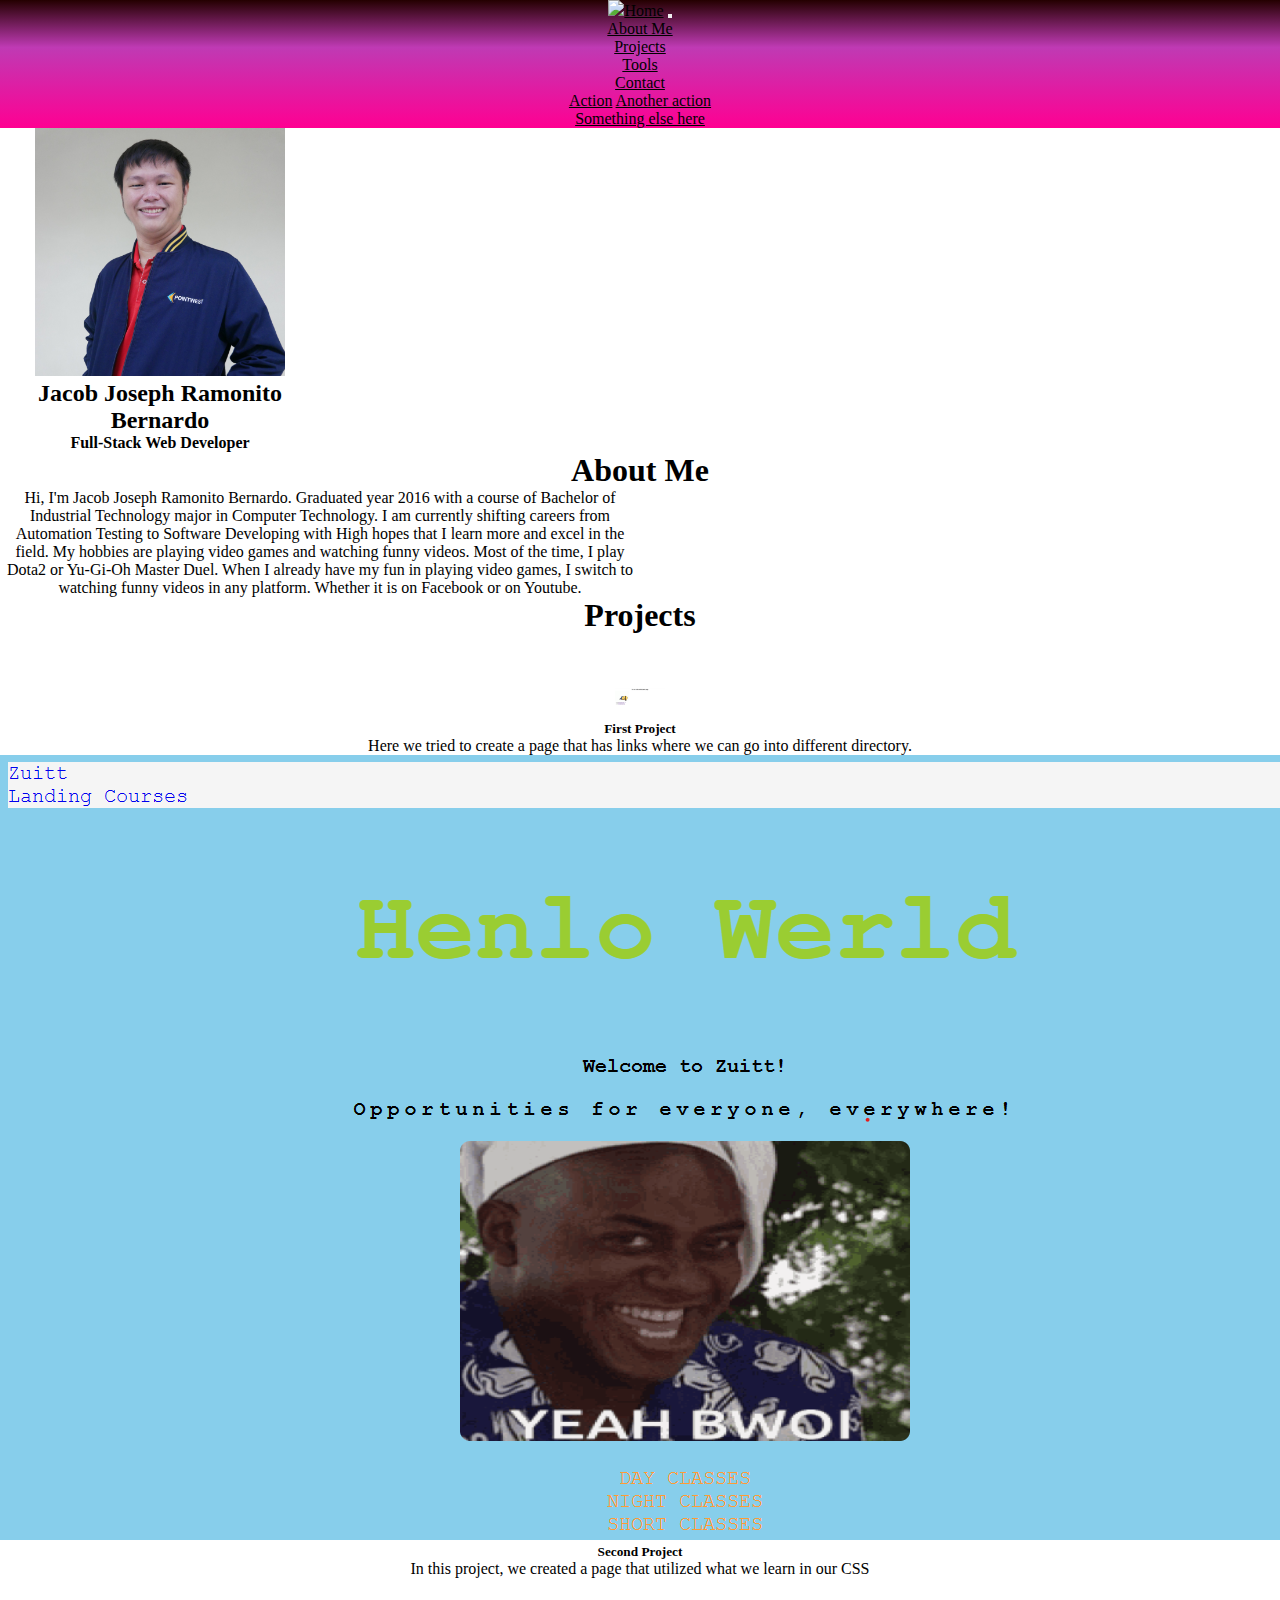
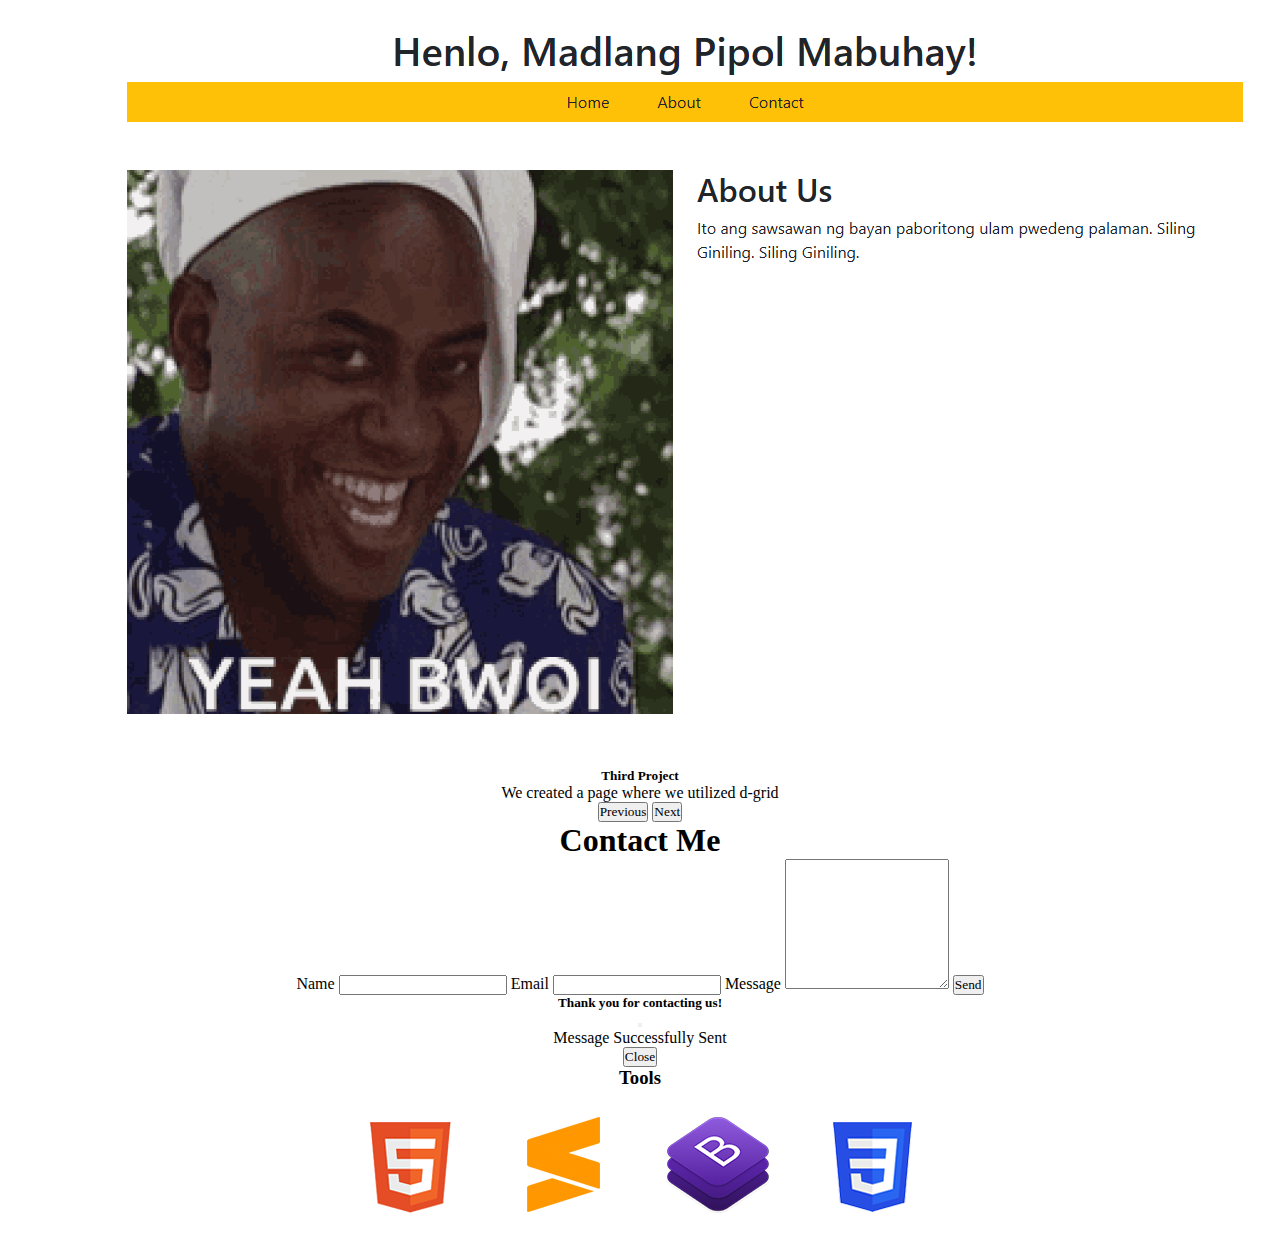
==== index.html @ 577ca3a7 "Initial commit" ====
<!DOCTYPE html>
<html>
<head>
	<meta charset="utf-8">
	<meta name="viewport" content="width=device-width, initial-scale=1">
	<title>Capstone Project</title>

	<!-- Bootstrap Dependencies -->
	<link rel="stylesheet" href="https://cdn.jsdelivr.net/npm/bootstrap@4.6.2/dist/css/bootstrap.min.css" integrity="sha384-xOolHFLEh07PJGoPkLv1IbcEPTNtaed2xpHsD9ESMhqIYd0nLMwNLD69Npy4HI+N" crossorigin="anonymous">

	<!-- CSS Link -->
	<link rel="stylesheet" type="text/css" href="index.css">
</head>
<body>

<!-- NavBar Start -->
	<nav class="navbar navbar-expand-lg navbar-dark bg-dark sticky-top" id="navbarmain">
      <a class="navbar-brand" href="#"> <img src="https://encrypted-tbn0.gstatic.com/images?q=tbn:ANd9GcQUjgn3-bqMLixzXJpVsmMxr3Q2rJnKp60buQ&usqp=CAU" width="20">Home</a>
      <button class="navbar-toggler" type="button" data-toggle="collapse" data-target="#navbarSupportedContent" aria-controls="navbarSupportedContent" aria-expanded="false" aria-label="Toggle navigation">
        <span class="navbar-toggler-icon"></span>
      </button>

      <div class="collapse navbar-collapse" id="navbarSupportedContent">
        <ul class="navbar-nav ml-auto">
          <li class="nav-item">
            <a class="nav-link" href="#profileText">About Me</a>
          </li>

          <li class="nav-item">
            <a class="nav-link" href="#projects">Projects</a>
          </li>

          <li class="nav-item">
            <a class="nav-link" href="#tools">Tools</a>
          </li>

          <li class="nav-item">
            <a class="nav-link" href="#contact">Contact</a>
          </li>
            <div class="dropdown-menu">
              <a class="dropdown-item" href="#">Action</a>
              <a class="dropdown-item" href="#">Another action</a>
              <div class="dropdown-divider"></div>
              <a class="dropdown-item" href="#">Something else here</a>
            </div>
          </li>
        </ul>

      </div>
    </nav>
<!-- NavBar End -->

<!-- Landing Start -->
	<section id="landing" class="container-fluid text-center">
		<div id="about-me" class="text-center mt-4">
         
            <div id="profile" style="width: 25%;" class="container-fluid min-vh-100 ">
                
                <img id="profilePicture"src="./images/jacob.jpg"/ width="250" class="mt-3 rounded-circle img-fluid">
               
                <div id="profileText" class="mt-2">
                          
                    <h2 class="border-bottom border-primary">
                        Jacob Joseph Ramonito Bernardo
                    </h2>
                  
                    <h4 class="text-uppercase">Full-Stack Web Developer</h4>
                </div>
            </div>
        </div>

        <div>
        	<h1 class="d-lg-flex justify-content-center gap-3">About Me</h1>
            <p id="introduction" class="d-inline-block text-center my-5" style="width: 50%;">
                Hi, I'm Jacob Joseph Ramonito Bernardo. Graduated year 2016 with a course of Bachelor of Industrial Technology
                major in Computer Technology. I am currently shifting careers from Automation Testing to Software Developing with
                High hopes that I learn more and excel in the field.

                My hobbies are playing video games and watching funny videos.
               	Most of the time, I play Dota2 or Yu-Gi-Oh Master Duel. When I already have my fun in playing video games,
               	I switch to watching funny videos in any platform. Whether it is on Facebook or on Youtube.
            </p>
        </div>
	</section>
<!-- Landing End -->

<!-- Projects Start -->
	<section id="projects" class="container-fluid text-center py-5">
		<h1 class="d-lg-flex justify-content-center gap-3 my-5">Projects</h1>
		<div class="d-flex justify-content-center">
			<div id="carouselExampleCaptions" class="carousel slide" data-ride="carousel">
			  <ol class="carousel-indicators">
			    <li data-target="#carouselExampleCaptions" data-slide-to="0" class="active"></li>
			    <li data-target="#carouselExampleCaptions" data-slide-to="1"></li>
			    <li data-target="#carouselExampleCaptions" data-slide-to="2"></li>
			  </ol>
			  <div class="carousel-inner">
			    <div class="carousel-item active">
			      <img src="./images/Activity s03.png" class="p-5 d-block w-100 img-fluid" width="50" alt="...">
			      <div class="carousel-caption d-none d-md-block">
			        <h5>First Project</h5>
			        <p>Here we tried to create a page that has links where we can go into different directory.</p>
			      </div>
			    </div>
			    <div class="carousel-item">
			      <img src="./images/discussion s06.png" class="p-5 d-block w-100" alt="...">
			      <div class="carousel-caption d-none d-md-block">
			        <h5>Second Project</h5>
			        <p>In this project, we created a page that utilized what we learn in our CSS </p>
			      </div>
			    </div>
			    <div class="carousel-item">
			      <img src="./images/discussion s13.png" class="p-5 d-block w-100" alt="...">
			      <div class="carousel-caption d-none d-md-block">
			        <h5>Third Project</h5>
			        <p>We created a page where we utilized d-grid</p>
			      </div>
			    </div>
			  </div>
			  <button class="carousel-control-prev" type="button" data-target="#carouselExampleCaptions" data-slide="prev">
			    <span class="carousel-control-prev-icon" aria-hidden="true"></span>
			    <span class="sr-only">Previous</span>
			  </button>
			  <button class="carousel-control-next" type="button" data-target="#carouselExampleCaptions" data-slide="next">
			    <span class="carousel-control-next-icon" aria-hidden="true"></span>
			    <span class="sr-only">Next</span>
			  </button>
			</div>
		</div>
	</section>


<!-- Projects End -->

<!-- Contact Start -->
	<section id="contact" class="container-fluid text-center py-5">
		<h1 class="d-lg-flex justify-content-center gap-3 text-white my-5">Contact Me</h1>

			<div class="row mt-5 d-flex justify-content-center">
				<div class="col-12 col-md-8 col-xl-4">
					
					<form method="GET" class="bg-primary rounded p-2">
						
						<label for="full_name" class="text-white d-flex justify-content-center p-2">Name</label>
						<input type="text" name="full_name" id="full_name" class="rounded mb-2 w-100" required>

						<label for="email" class="text-white d-flex justify-content-center p-2 w-100">Email</label>
						<input type="email" name="email" id="email" class="rounded mb-2 w-100" required>

						<label for="message" class="text-white d-flex justify-content-center p-2">Message</label>
						<textarea name="message" rows="8" id="message" class="rounded mb-2 w-100"></textarea>

						<!-- Button trigger modal -->
						<button type="button" class="btn btn-dark" data-bs-toggle="modal" data-bs-target="#exampleModal">
						  Send  
						</button>

						<!-- Modal -->
						<div class="modal fade" id="exampleModal" tabindex="-1" aria-labelledby="exampleModalLabel" aria-hidden="true">
						  <div class="modal-dialog">
						    <div class="modal-content">
						      <div class="modal-header">
						        <h5 class="modal-title text-dark" id="exampleModalLabel">Thank you for contacting us!</h5>
						        <button type="button" class="btn-close" data-bs-dismiss="modal" aria-label="Close"></button>
						      </div>
						      <div class="modal-body text-dark pb-0">
						        	<p>Message Successfully Sent</p>
						      </div>
						      <div class="modal-footer">
						        <button type="button" class="btn btn-secondary" data-bs-dismiss="modal">Close</button>
						      </div>
						    </div>
						  </div>
						</div>
				</div>
			</div>

		
	</section>


<!-- Contact End -->

<!-- Tools Start -->
	<div id="tools">
	<div  class="container-fluid py-5">
	    <h3 class="text-center my-5 text-white" id="toolused">Tools</h3>
	    <!-- <div  class="container-fluid d-flex flex-row flex-md-column text-center mt-5 pt-5 pb-5"> -->
	    <div  class="container-fluid d-flex flex-row flex-md-column text-center">
	        <div class="my-5">
	            <img width="150" src="images/logo-html5.png" class="img-fluid rounded"/>
	            <img width="150" src="images/logo-sublime-text-3.png" class="img-fluid rounded"/>
	            <img width="150" src="images/logo-bootstrap.png" class="img-fluid rounded"/>
	            <img width="150" src="images/logo-css3.png" class="img-fluid rounded"/>
	        </div>
	    </div>
	</div>
	</div>


<!-- Tools End -->

<!-- Bootstrap Dependencies -->
<script src="https://cdn.jsdelivr.net/npm/jquery@3.5.1/dist/jquery.slim.min.js" integrity="sha384-DfXdz2htPH0lsSSs5nCTpuj/zy4C+OGpamoFVy38MVBnE+IbbVYUew+OrCXaRkfj" crossorigin="anonymous"></script>
<script src="https://cdn.jsdelivr.net/npm/bootstrap@4.6.2/dist/js/bootstrap.bundle.min.js" integrity="sha384-Fy6S3B9q64WdZWQUiU+q4/2Lc9npb8tCaSX9FK7E8HnRr0Jz8D6OP9dO5Vg3Q9ct" crossorigin="anonymous"></script>
</body>
</html>
---- index.css ----
/*CSS Reset*/
*{
	padding: 0;
	margin: 0;
	box-sizing: border-box;
	font-family: 'Roboto Slab', serif;
	color: black;
 } 

#navbarmain{
	background: rgb(36,0,0);
	background: linear-gradient(180deg, rgba(36,0,0,1) 0%, rgba(191,58,180,1) 37%, rgba(255,0,146,1) 100%);
}
body{
	background-image: url(https://c4.wallpaperflare.com/wallpaper/400/781/143/landscape-the-legend-of-zelda-breath-of-the-wild-wallpaper-preview.jpg);
	background-position: center;
	background-size: cover;
	background-repeat: no-repeat;
	text-align: center;
	height: 100%;

}

#projects{
	color: black;
}

.{
	color: white !important;
}
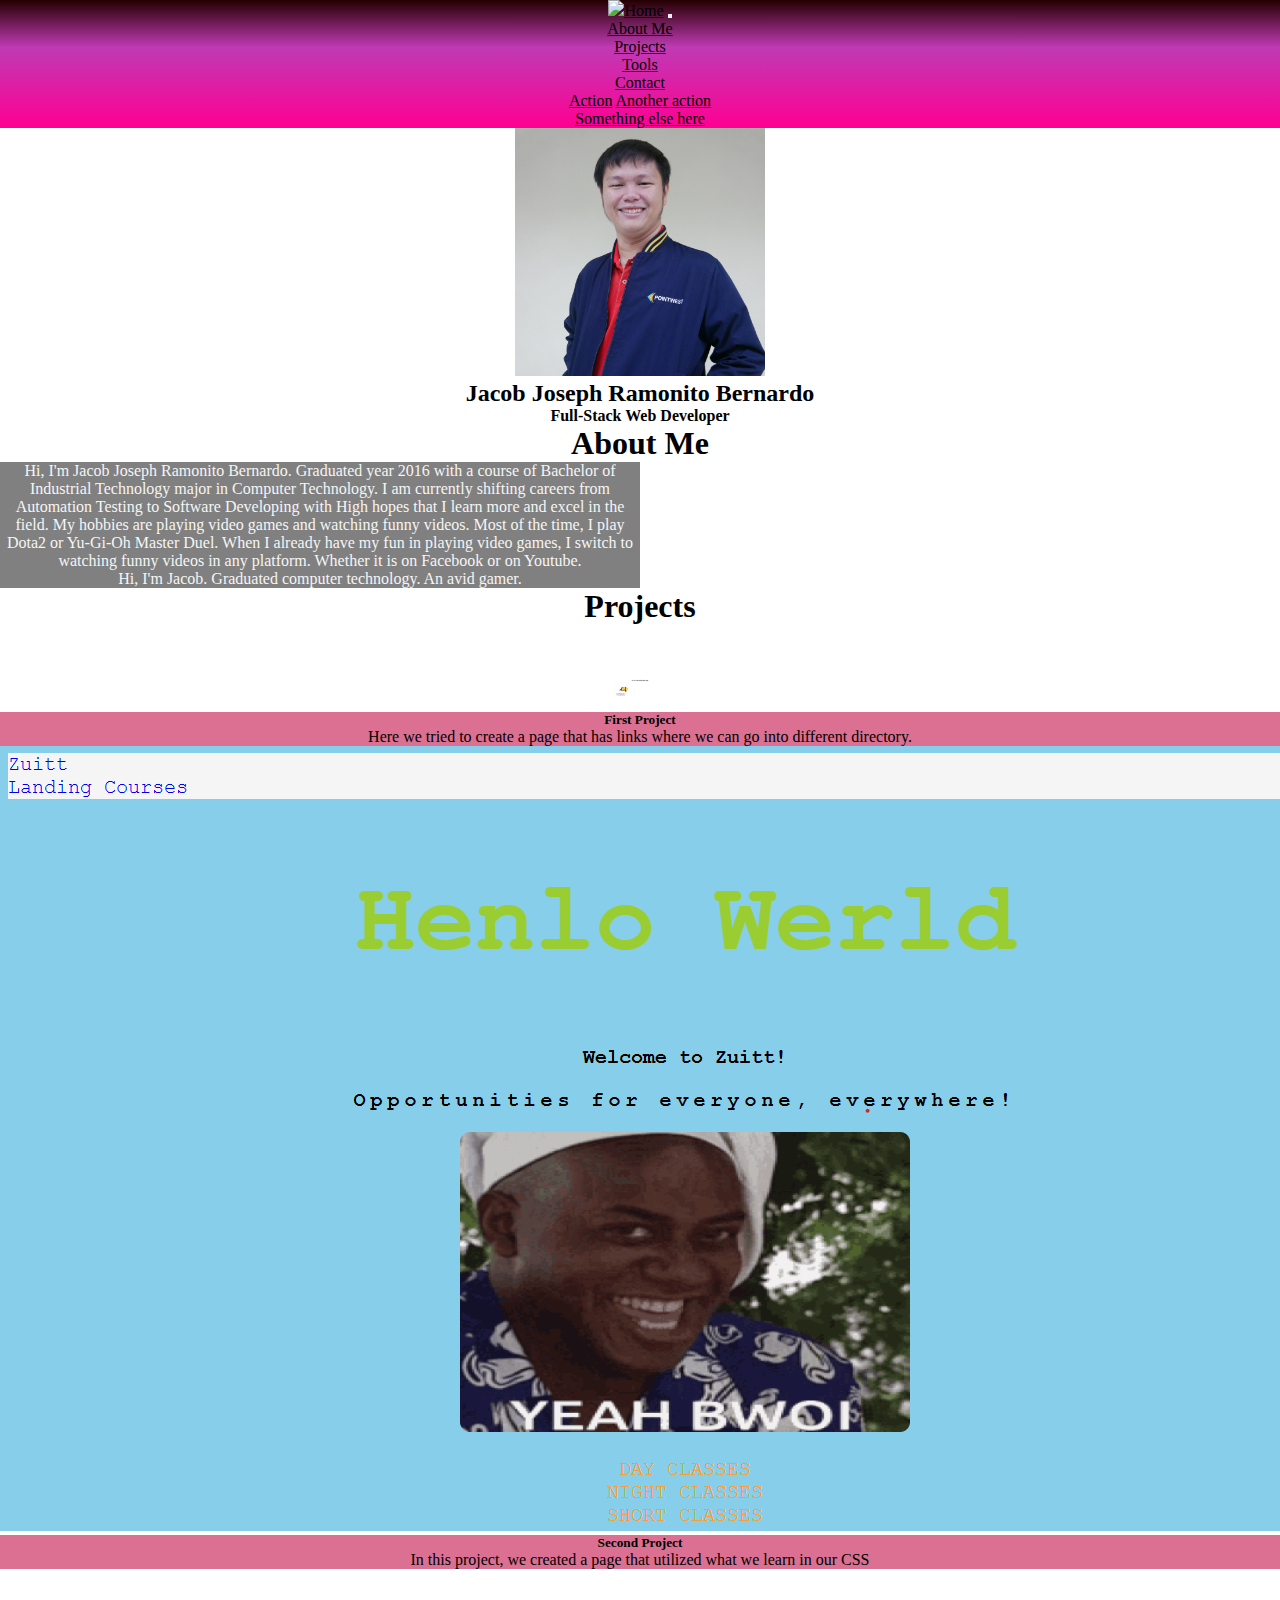
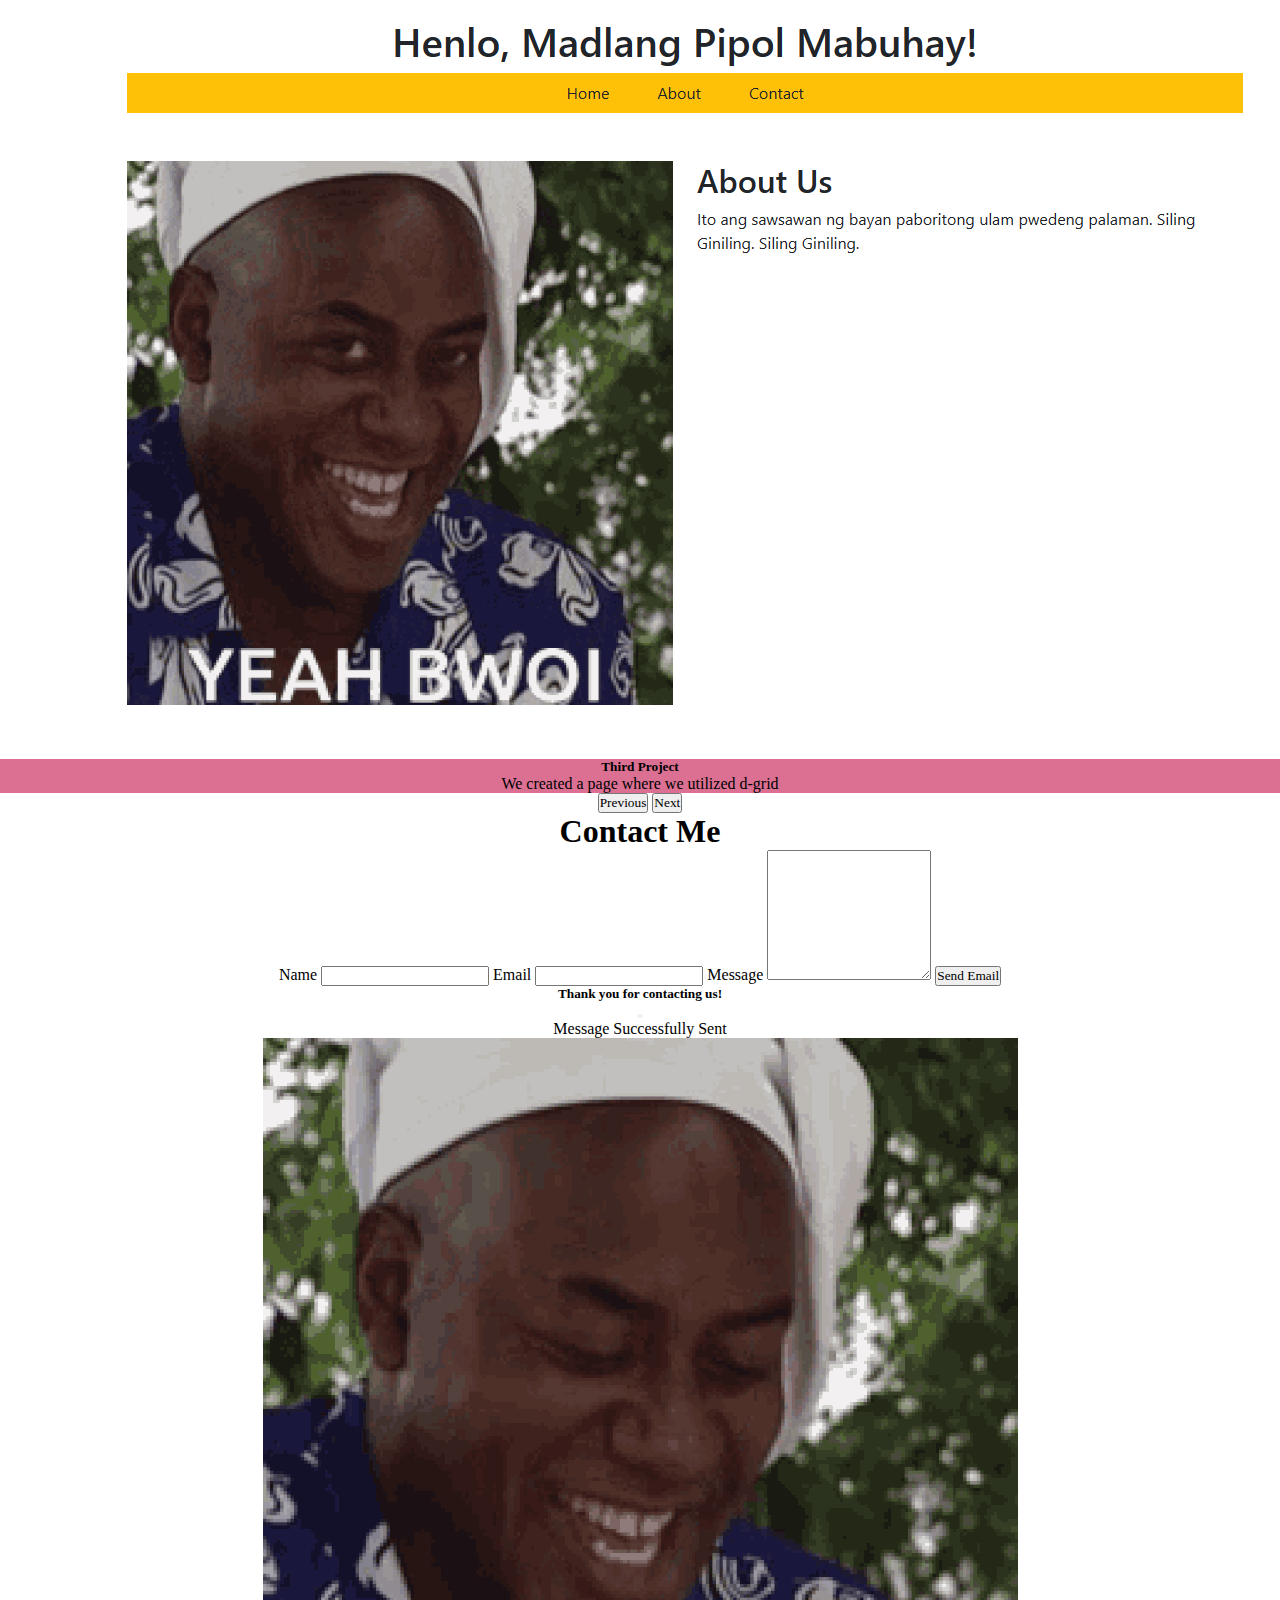
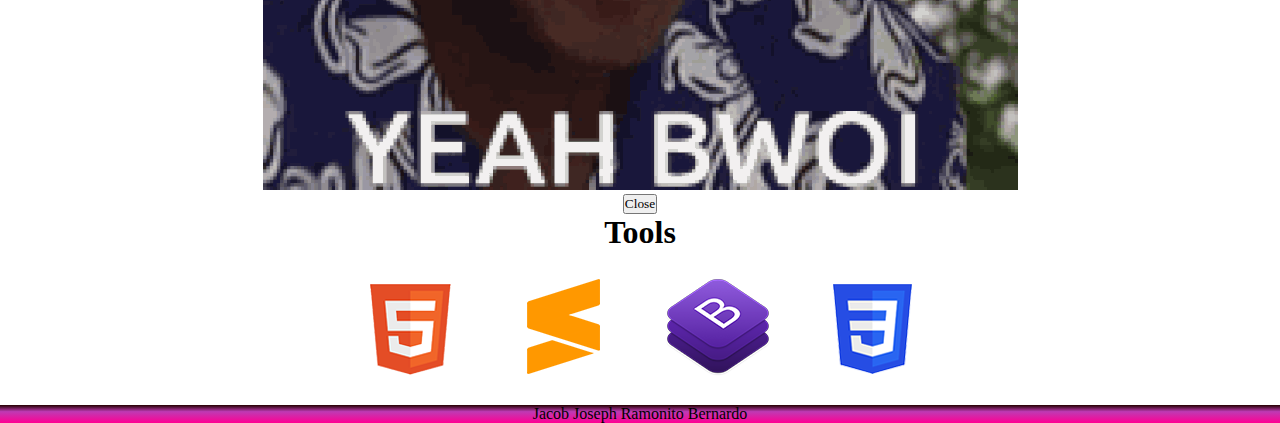
==== commit 05c51d9f: "Uploaded revisions" ====
--- a/index.html
+++ b/index.html
@@ -10,6 +10,8 @@
 
 	<!-- CSS Link -->
 	<link rel="stylesheet" type="text/css" href="index.css">
+
+
 </head>
 <body>
 
@@ -45,33 +47,32 @@
             </div>
           </li>
         </ul>
-
       </div>
     </nav>
 <!-- NavBar End -->
 
 <!-- Landing Start -->
 	<section id="landing" class="container-fluid text-center">
-		<div id="about-me" class="text-center mt-4">
+		<div id="about-me" class="text-center">
          
-            <div id="profile" style="width: 25%;" class="container-fluid min-vh-100 ">
+            <div id="profile"  class="container-fluid mb-5">
                 
                 <img id="profilePicture"src="./images/jacob.jpg"/ width="250" class="mt-3 rounded-circle img-fluid">
                
-                <div id="profileText" class="mt-2">
+                <div id="profileText" class="mt-2 row">
                           
-                    <h2 class="border-bottom border-primary">
+                    <h2 class="border-bottom border-primary d-flex justify-content-center col-10 mx-auto">
                         Jacob Joseph Ramonito Bernardo
                     </h2>
                   
-                    <h4 class="text-uppercase">Full-Stack Web Developer</h4>
+                    <h4 class="text-uppercase d-flex justify-content-center col-10 mx-auto">Full-Stack Web Developer</h4>
                 </div>
             </div>
         </div>
 
         <div>
-        	<h1 class="d-lg-flex justify-content-center gap-3">About Me</h1>
-            <p id="introduction" class="d-inline-block text-center my-5" style="width: 50%;">
+        	<h1 class="d-lg-flex justify-content-center mb-5" >About Me</h1>
+            <p id="introduction" class="text-center my-5 p-3 d-none d-lg-inline-block">
                 Hi, I'm Jacob Joseph Ramonito Bernardo. Graduated year 2016 with a course of Bachelor of Industrial Technology
                 major in Computer Technology. I am currently shifting careers from Automation Testing to Software Developing with
                 High hopes that I learn more and excel in the field.
@@ -79,6 +80,13 @@
                 My hobbies are playing video games and watching funny videos.
                	Most of the time, I play Dota2 or Yu-Gi-Oh Master Duel. When I already have my fun in playing video games,
                	I switch to watching funny videos in any platform. Whether it is on Facebook or on Youtube.
+            </p>
+
+            <p id="introduction2" class="text-center my-5 p-3 d-block d-lg-none m-auto">
+            	Hi, I'm Jacob.
+
+            	Graduated computer technology.
+            	An avid gamer.
             </p>
         </div>
 	</section>
@@ -134,25 +142,25 @@
 
 <!-- Contact Start -->
 	<section id="contact" class="container-fluid text-center py-5">
-		<h1 class="d-lg-flex justify-content-center gap-3 text-white my-5">Contact Me</h1>
+		<h1 class="d-lg-flex justify-content-center gap-3 my-5">Contact Me</h1>
 
 			<div class="row mt-5 d-flex justify-content-center">
 				<div class="col-12 col-md-8 col-xl-4">
 					
-					<form method="GET" class="bg-primary rounded p-2">
+					<form class="rounded p-2">
 						
-						<label for="full_name" class="text-white d-flex justify-content-center p-2">Name</label>
+						<label for="full_name" class="d-flex justify-content-center p-2">Name</label>
 						<input type="text" name="full_name" id="full_name" class="rounded mb-2 w-100" required>
 
-						<label for="email" class="text-white d-flex justify-content-center p-2 w-100">Email</label>
+						<label for="email" class="d-flex justify-content-center p-2 w-100">Email</label>
 						<input type="email" name="email" id="email" class="rounded mb-2 w-100" required>
 
-						<label for="message" class="text-white d-flex justify-content-center p-2">Message</label>
+						<label for="message" class="d-flex justify-content-center p-2">Message</label>
 						<textarea name="message" rows="8" id="message" class="rounded mb-2 w-100"></textarea>
 
 						<!-- Button trigger modal -->
-						<button type="button" class="btn btn-dark" data-bs-toggle="modal" data-bs-target="#exampleModal">
-						  Send  
+						<button type="button" class="btn btn-dark" data-toggle="modal" data-target="#exampleModal">
+						  Send Email
 						</button>
 
 						<!-- Modal -->
@@ -161,22 +169,24 @@
 						    <div class="modal-content">
 						      <div class="modal-header">
 						        <h5 class="modal-title text-dark" id="exampleModalLabel">Thank you for contacting us!</h5>
-						        <button type="button" class="btn-close" data-bs-dismiss="modal" aria-label="Close"></button>
+						        <button type="button" class="btn-close" data-dismiss="modal" aria-label="Close"></button>
 						      </div>
 						      <div class="modal-body text-dark pb-0">
 						        	<p>Message Successfully Sent</p>
+						        	<img src="./images/yeah bwoi.gif" class="img-fluid">
 						      </div>
 						      <div class="modal-footer">
-						        <button type="button" class="btn btn-secondary" data-bs-dismiss="modal">Close</button>
+						        <button type="button" class="btn btn-secondary" data-dismiss="modal">Close</button>
 						      </div>
 						    </div>
 						  </div>
 						</div>
+					</form>
 				</div>
 			</div>
-
-		
 	</section>
+
+
 
 
 <!-- Contact End -->
@@ -184,7 +194,7 @@
 <!-- Tools Start -->
 	<div id="tools">
 	<div  class="container-fluid py-5">
-	    <h3 class="text-center my-5 text-white" id="toolused">Tools</h3>
+	    <h1 class="text-center my-5" id="toolused">Tools</h1>
 	    <!-- <div  class="container-fluid d-flex flex-row flex-md-column text-center mt-5 pt-5 pb-5"> -->
 	    <div  class="container-fluid d-flex flex-row flex-md-column text-center">
 	        <div class="my-5">
@@ -200,6 +210,13 @@
 
 <!-- Tools End -->
 
+	<footer id="jacob" class="d-lg-flex justify-content-center gap-3 p-3">
+		<div>Jacob Joseph Ramonito Bernardo</div>
+	</footer>
+
+
+
+
 <!-- Bootstrap Dependencies -->
 <script src="https://cdn.jsdelivr.net/npm/jquery@3.5.1/dist/jquery.slim.min.js" integrity="sha384-DfXdz2htPH0lsSSs5nCTpuj/zy4C+OGpamoFVy38MVBnE+IbbVYUew+OrCXaRkfj" crossorigin="anonymous"></script>
 <script src="https://cdn.jsdelivr.net/npm/bootstrap@4.6.2/dist/js/bootstrap.bundle.min.js" integrity="sha384-Fy6S3B9q64WdZWQUiU+q4/2Lc9npb8tCaSX9FK7E8HnRr0Jz8D6OP9dO5Vg3Q9ct" crossorigin="anonymous"></script>
--- a/index.css
+++ b/index.css
@@ -5,26 +5,64 @@
 	box-sizing: border-box;
 	font-family: 'Roboto Slab', serif;
 	color: black;
+	scroll-behavior: smooth;
  } 
 
 #navbarmain{
 	background: rgb(36,0,0);
 	background: linear-gradient(180deg, rgba(36,0,0,1) 0%, rgba(191,58,180,1) 37%, rgba(255,0,146,1) 100%);
 }
+
 body{
 	background-image: url(https://c4.wallpaperflare.com/wallpaper/400/781/143/landscape-the-legend-of-zelda-breath-of-the-wild-wallpaper-preview.jpg);
 	background-position: center;
 	background-size: cover;
 	background-repeat: no-repeat;
 	text-align: center;
+	background-attachment: fixed;
 	height: 100%;
-
-}
-
-#projects{
 	color: black;
 }
 
-.{
-	color: white !important;
+/*#projects{
+	color: black;
+}*/
+
+#contact{
+	color: black !important;
 }
+
+#introduction{
+	width: 50%;
+	background-color: rgba(1, 1, 1, 0.5);
+	color: whitesmoke;
+}
+
+#introduction2{
+	width: 50%;
+	background-color: rgba(1, 1, 1, 0.5);
+	color: whitesmoke;
+}
+#tools{
+	color: black !important;
+}
+
+/*h5{
+	background-color: rgba(1, 1, 1, 0.5);
+	color: whitesmoke;
+}
+
+h5 ~ p{
+	background-color: rgba(1, 1, 1, 0.5);
+	color: whitesmoke;
+}
+*/
+
+#jacob{
+	background: rgb(36,0,0);
+	background: linear-gradient(180deg, rgba(36,0,0,1) 0%, rgba(191,58,180,1) 37%, rgba(255,0,146,1) 100%);
+}
+
+.carousel-caption{
+	background-color: palevioletred;
+}
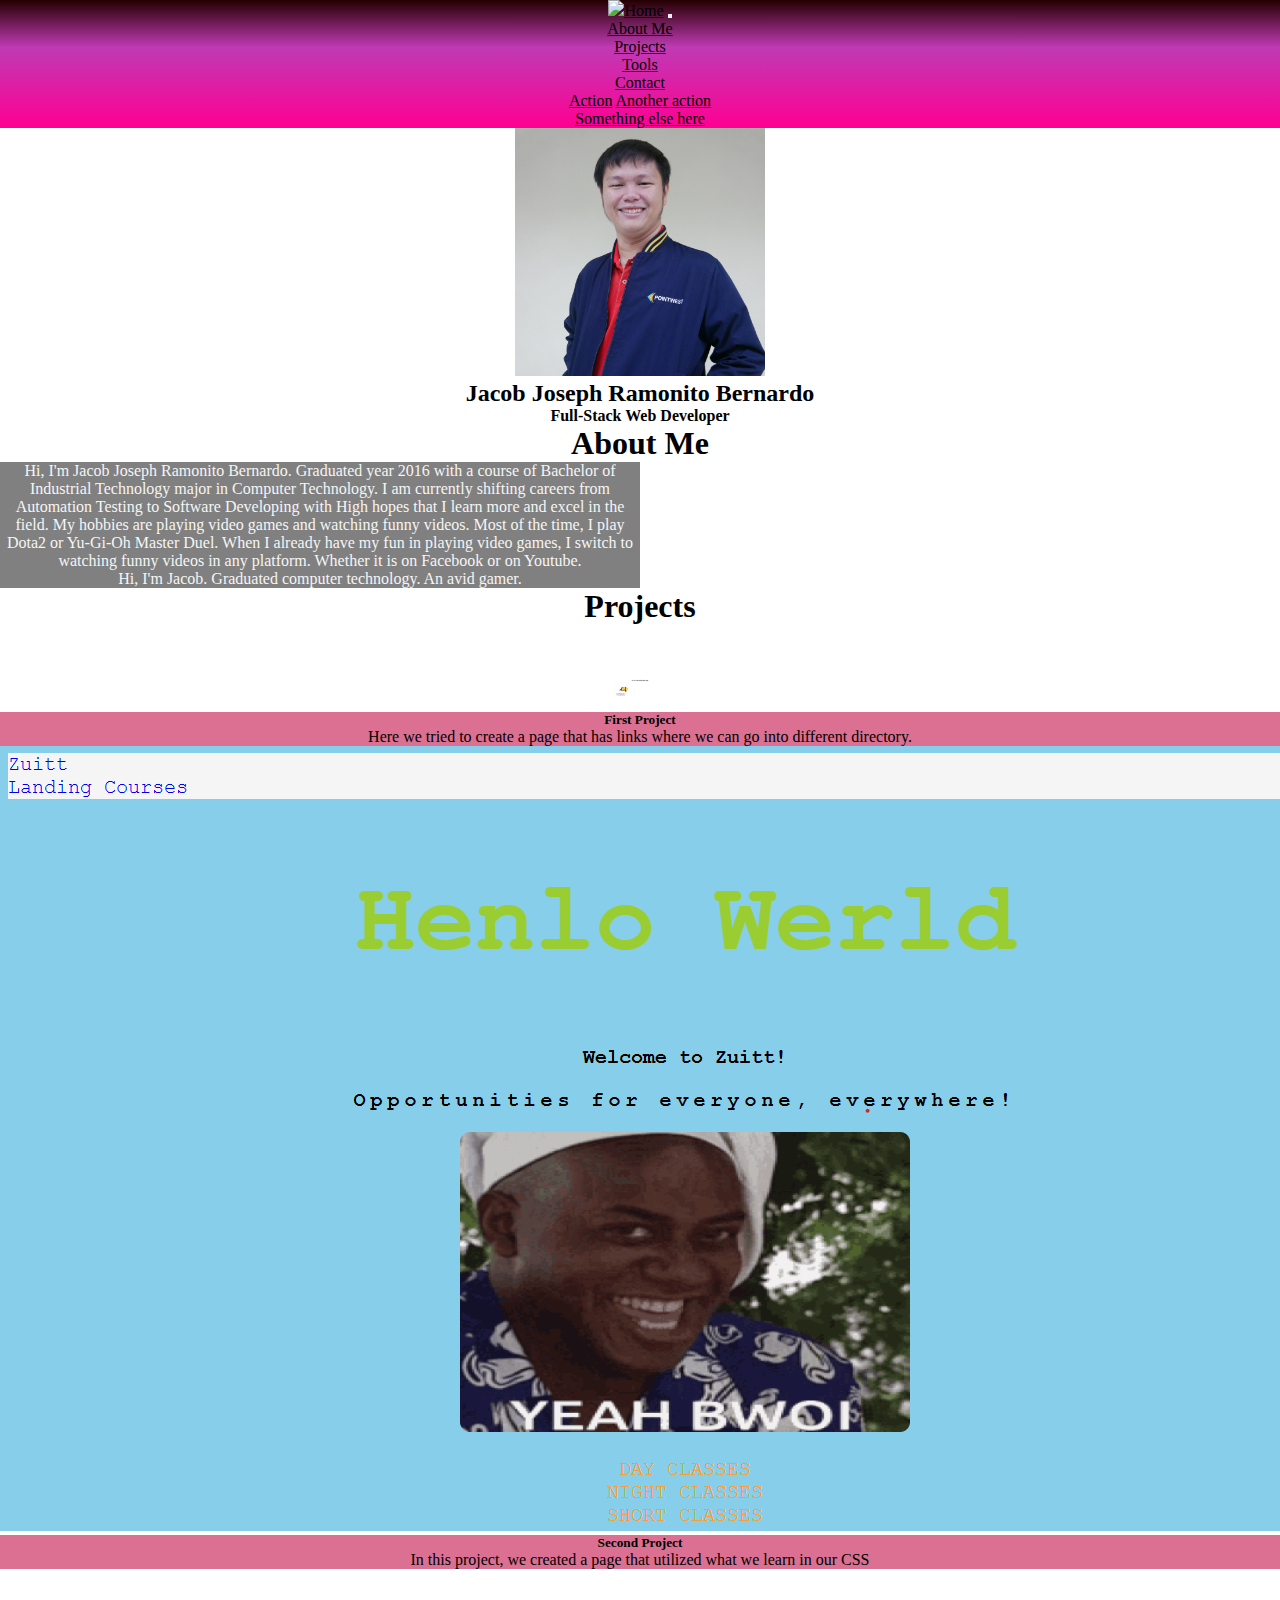
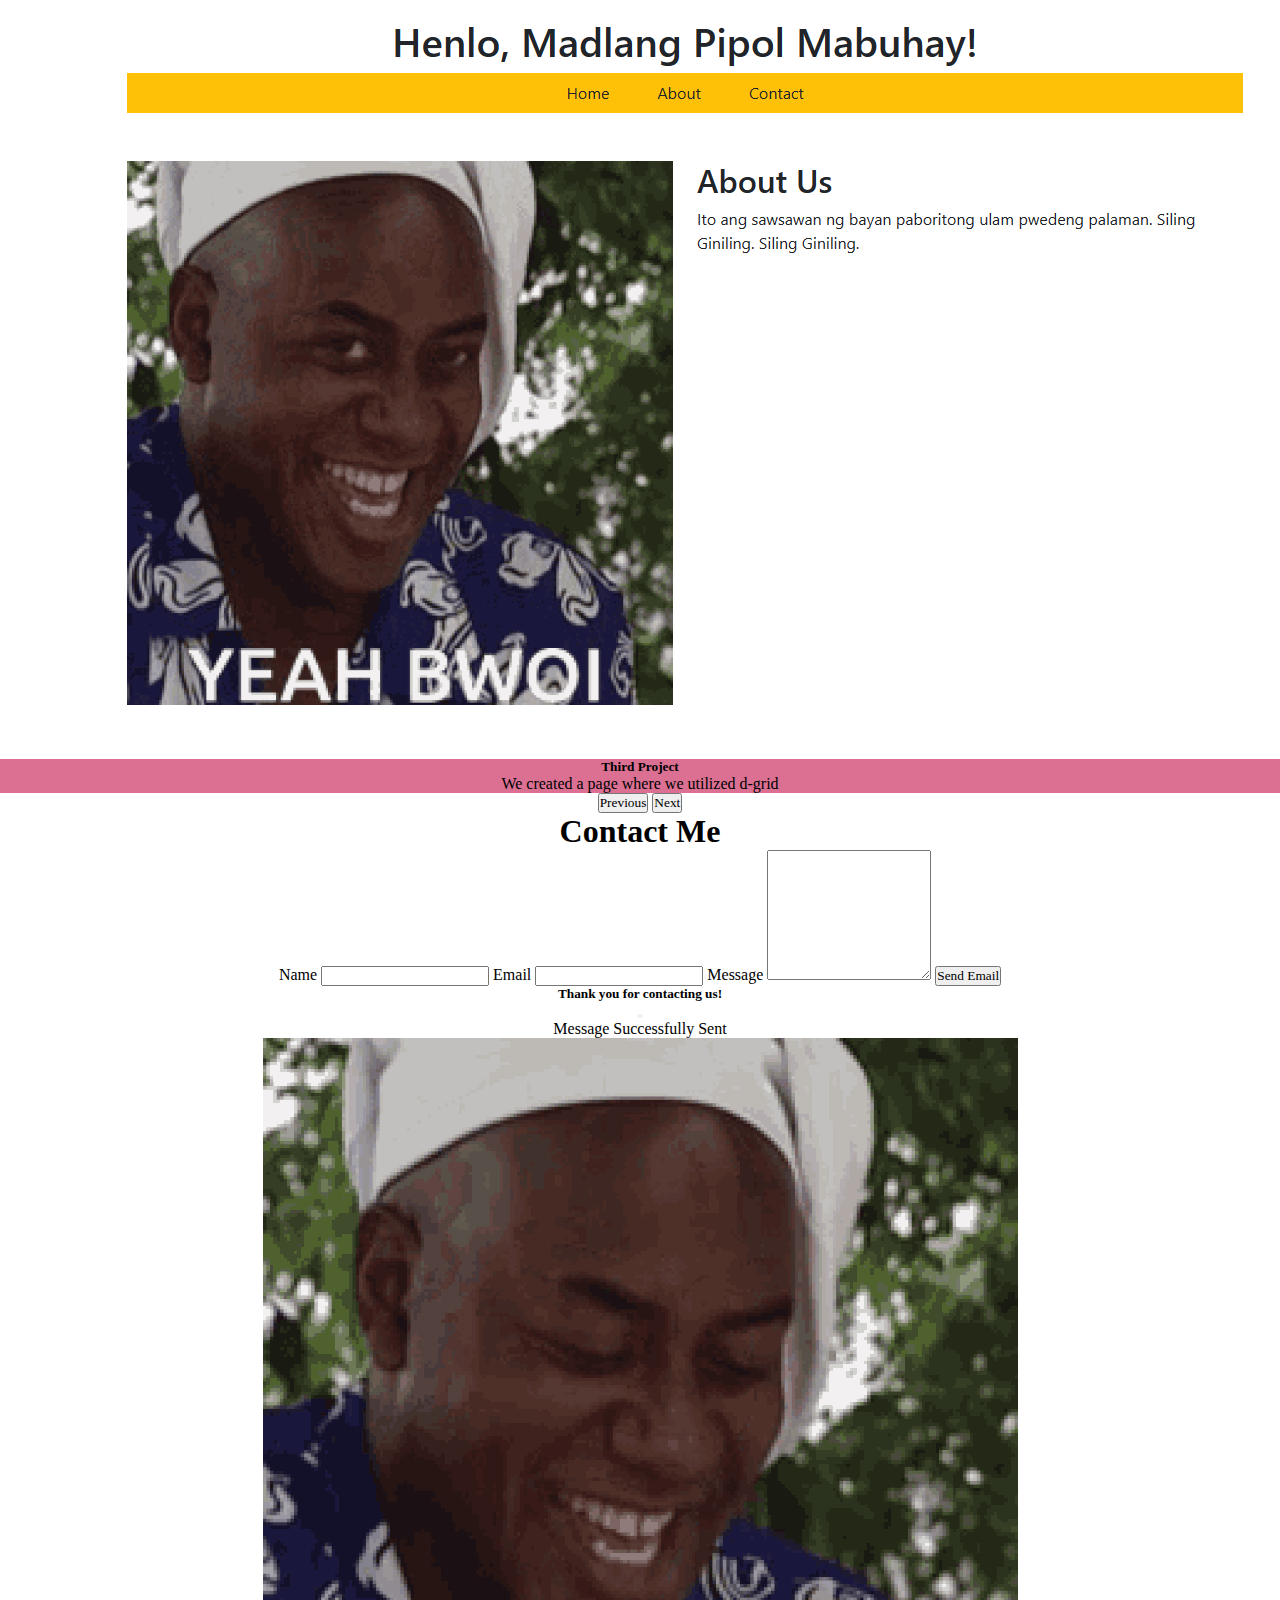
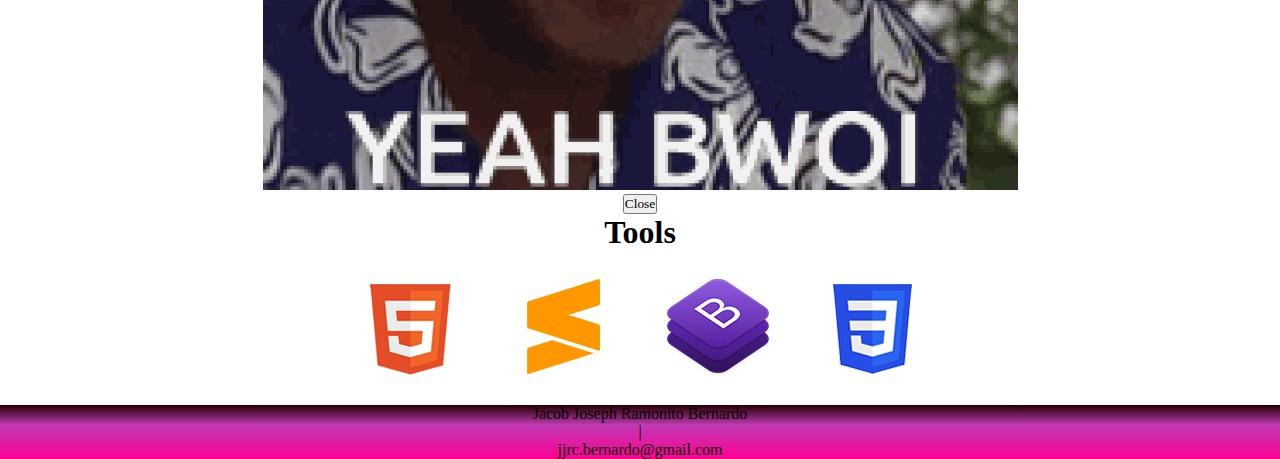
==== commit 795df4a3: "Uploaded revisions" ====
--- a/index.html
+++ b/index.html
@@ -210,8 +210,14 @@
 
 <!-- Tools End -->
 
-	<footer id="jacob" class="d-lg-flex justify-content-center gap-3 p-3">
+	<footer id="jacob" class="d-lg-flex justify-content-around p-3">
 		<div>Jacob Joseph Ramonito Bernardo</div>
+		<div>|</div>
+		<div>jjrc.bernardo@gmail.com</div>
+		
+
+		
+
 	</footer>
 
 
